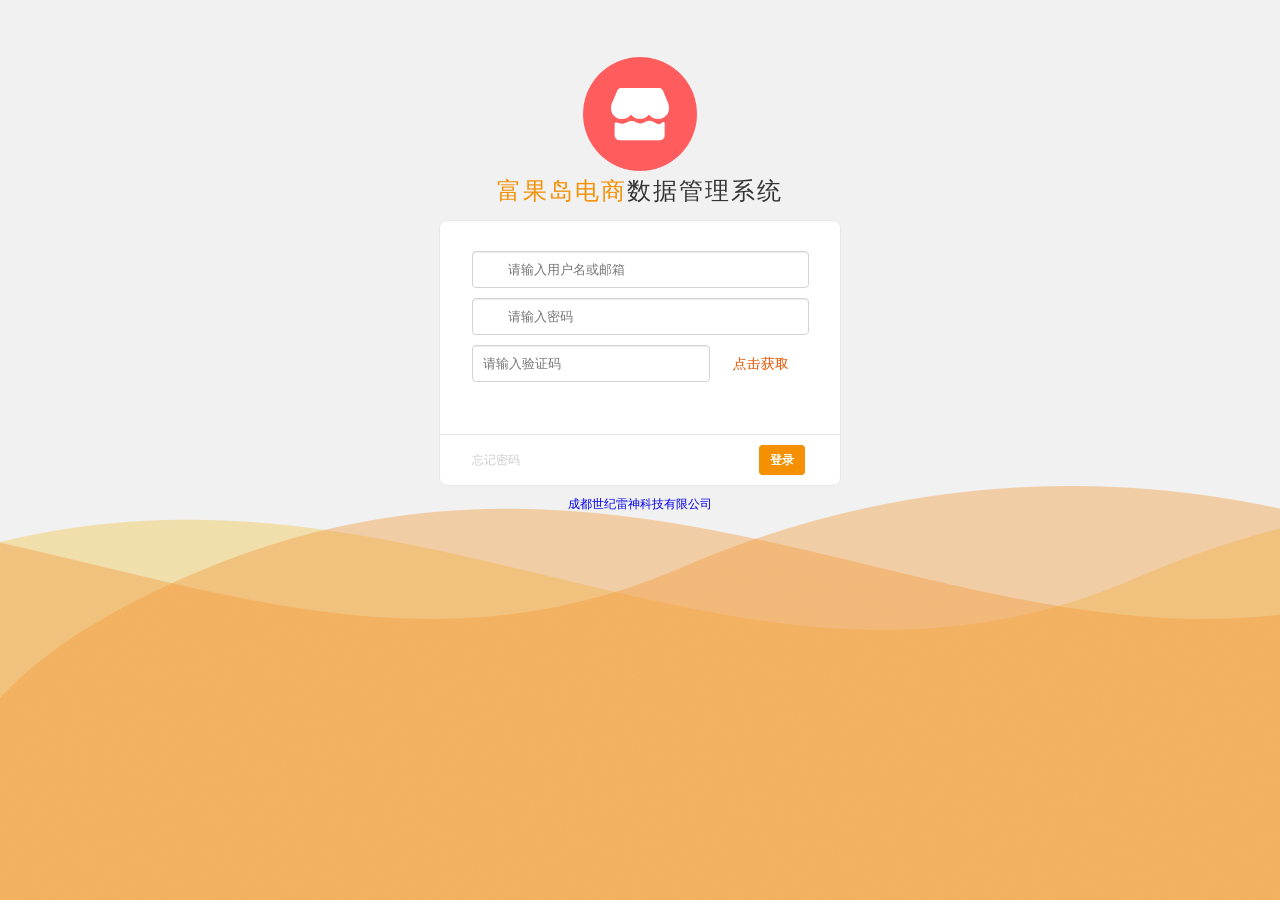
==== webcontent/login.html @ 9c82550f "first submit." ====
<!DOCTYPE html>
<html>
<head>
    <title>用户登录</title>
    <meta name="viewport" content="width=device-width">
    <meta http-equiv="Content-Type" content="text/html; charset=UTF-8">
	<meta http-equiv="X-UA-Compatible" content="edge" />
	<link rel="shortcut icon" href="icons/favicon.ico" />
	<link rel="stylesheet" type="text/css" href="ele/ele.css"/>
	<link rel="stylesheet" type="text/css" href="css/login.css" />
	<script src="ele/ele.js" type="text/javascript" charset="utf-8"></script>
    <script type="text/javascript" src="js/login.js" charset="utf-8"></script>
</head>
<body onkeydown="enterlogin(event);">
<div class="top_div"></div>
<div style="background: rgb(255, 255, 255);border-radius: 8px;
				-moz-border-radius: 8px;
				-webkit-border-radius: 8px; margin: -80px auto auto; border: 1px solid rgb(231, 231, 231);border-image:none;width:400px;text-align: center;">
    <form method="post" id="loginform">
        <input type="hidden" name="" value=""/>
        <input type="hidden" id="path" value="/h5adv"/>
        <div style="width: 106px; height: 138px; position: absolute;">
            <div class="tou"></div>
            <div class="info"><span class="txt_main">富果岛电商</span><span class="txt">数据管理系统</span></div>
            <!-- 
            <div class="initial_left_hand" id="left_hand"></div>
            <div class="initial_right_hand" id="right_hand"></div>
             -->
        </div>
        <P style="padding: 30px 0px 10px; position: relative;">
            <span class="u_logo"></span>
            <input class="ipt" type="text" id="username" name="username" placeholder="请输入用户名或邮箱"/>
        </P>
        <P style="position: relative;">
            <span class="p_logo"></span>
            <input class="ipt" id="password" type="password" name="password" placeholder="请输入密码"/>
        </P>
		<P style="padding: 10px 0px 10px; position: relative;">
			<input class="captcha" type="text" id="captcha" name="captcha" placeholder="请输入验证码"/>
			<img alt="验证码" src="icons/dcode.png" id="codeImage" name="codeImage" onclick="getAuthCode();" style="vertical-align:middle;border-radius:4px;width:94.5px;height:35px;cursor:pointer;">
		</P>
        <P style="position: relative;text-align: center; height: 32px;line-height: 32px;">
            	<span id="hint_login_msg" class="hint_login_msg"></span>
        </P>
        <div style="height: 50px; line-height: 50px; margin-top: 10px;border-top-color: rgb(231, 231, 231); border-top-width: 1px; border-top-style: solid;">
            <P style="margin: 0px 35px 20px 32px;">
                <span style="float: left;">
                    <a style="color: rgb(204, 204, 204);" href="javascript:void(0);">忘记密码</a>
                </span>
                <span style="float: right;">
                    <a style="background: #F49001; padding: 7px 10px; border-radius: 4px; border: 1px solid #F49001; border-image: none; color: rgb(255, 255, 255); font-weight: bold;" href="javascript:;" onclick="loginSubmit()">登录</a>
                </span>
            </P>
        </div>
    </form>
</div>

<div style="text-align:center;padding-top: 10px;">
    <p>
        <a href="http://newthor.com" target="_blank">成都世纪雷神科技有限公司</a>
    </p>
</div>
<div class="bottom">
</div>
</body>
</html>
---- webcontent/ele/ele.css ----
/** common css **/
.ele_fl{
	float: left;
}
.ele_fr{
	float: right;
}
.ele_cl{
	clear: both;
}
.ele_shade_pl {
	width: 100%;
	height: 100%;
	position: fixed;
	top: 0px;
	left: 0px;
	z-index: 10003;
	display: none;
}
.ele_shade_bg {
	width: 100%;
	height: 100%;
	position: absolute;
	z-index: 10004;
	background-color: #F8F8F8;
	filter: alpha(opacity=50);
	-moz-opacity: 0.5;
	opacity: 0.5;
}
.ele_ml2{
	margin-left: 2px;
}
.ele_ml5{
	margin-left: 5px;
}
.ele_ml10{
	margin-left: 10px;
}
.ele_llh30{
	line-height: 30px;
	vertical-align: middle;
}
---- webcontent/css/login.css ----
html,body{
	width: 100%;
	height: 100%;
	margin: 0px;
	padding: 0px;
}
body {
    background: #F1F1F1;
    font-family: "Helvetica Neue", "Hiragino Sans GB", "Microsoft YaHei", "\9ED1\4F53", Arial, sans-serif;
    color: #222;
    font-size: 12px;
}
* {
    padding: 0px;
    margin: 0px;
}
.top_div {
    
    width: 100%;
    height: 300px;
}
.ipt {
    border: 1px solid #d3d3d3;
    padding: 10px 10px;
    width: 290px;
    border-radius: 4px;
    padding-left: 35px;
    -webkit-box-shadow: inset 0 1px 1px rgba(0, 0, 0, .075);
    box-shadow: inset 0 1px 1px rgba(0, 0, 0, .075);
    -webkit-transition: border-color ease-in-out .15s, -webkit-box-shadow ease-in-out .15s;
    -o-transition: border-color ease-in-out .15s, box-shadow ease-in-out .15s;
    transition: border-color ease-in-out .15s, box-shadow ease-in-out .15s
}
.ipt:focus {
    border-color: #F2ae4e;
    outline: 0;
    -webkit-box-shadow: inset 0 1px 1px #F2ae4e, 0 0 8px #F2ae4e;
    box-shadow: inset 0 1px 1px #F2ae4e, 0 0 8px #F2ae4e
}
.captcha {
    border: 1px solid #d3d3d3;
    padding: 10px 10px;
    width: 216px;
    border-radius: 4px;
    -webkit-box-shadow: inset 0 1px 1px #F49001;
    box-shadow: inset 0 1px 1px rgba(0, 0, 0, .075);
    -webkit-transition: border-color ease-in-out .15s, -webkit-box-shadow ease-in-out .15s;
    -o-transition: border-color ease-in-out .15s, box-shadow ease-in-out .15s;
    transition: border-color ease-in-out .15s, box-shadow ease-in-out .15s
}

.captcha:focus{
	border-color: #F2ae4e;
    outline: 0;
    -webkit-box-shadow: inset 0 1px 1px #F2ae4e, 0 0 8px #F2ae4e;
    box-shadow: inset 0 1px 1px #F2ae4e, 0 0 8px #F2ae4e
}
.u_logo {
    background: url("../icons/username.png") no-repeat;
    padding: 10px 10px;
    position: absolute;
    top: 43px;
    left: 40px;

}
.p_logo {
    background: url("../icons/password.png") no-repeat;
    padding: 10px 10px;
    position: absolute;
    top: 12px;
    left: 40px;
}
a {
    text-decoration: none;
}
.tou {
    background: url("../icons/login_logo.png") no-repeat;
    background-size: 100% 100%;
    width: 114px;
    height: 114px;
    position: absolute;
    top: -164px;
    left: 143px;
}
.info{
	width: 400px;
	height: 24px;
	position: absolute;
	top: -46px;
}

.hint_login_msg{
	font-family: '微软雅黑';
	font-size: 12px;
	color: #FF8C00;
}
.txt_main{
	font-family: "微软雅黑";
	font-size: 24px;
	letter-spacing: 2px;
	color:#f49003;
}
.txt{
	font-family: "微软雅黑";
	font-size: 24px;
	letter-spacing: 2px;
	color:#333333;
}
.bottom{
	background: url("../icons/bg.png") no-repeat;
	width: 100%;
	height: 414px;
	position: fixed;
	bottom: 0px;
	z-index: -1;
}
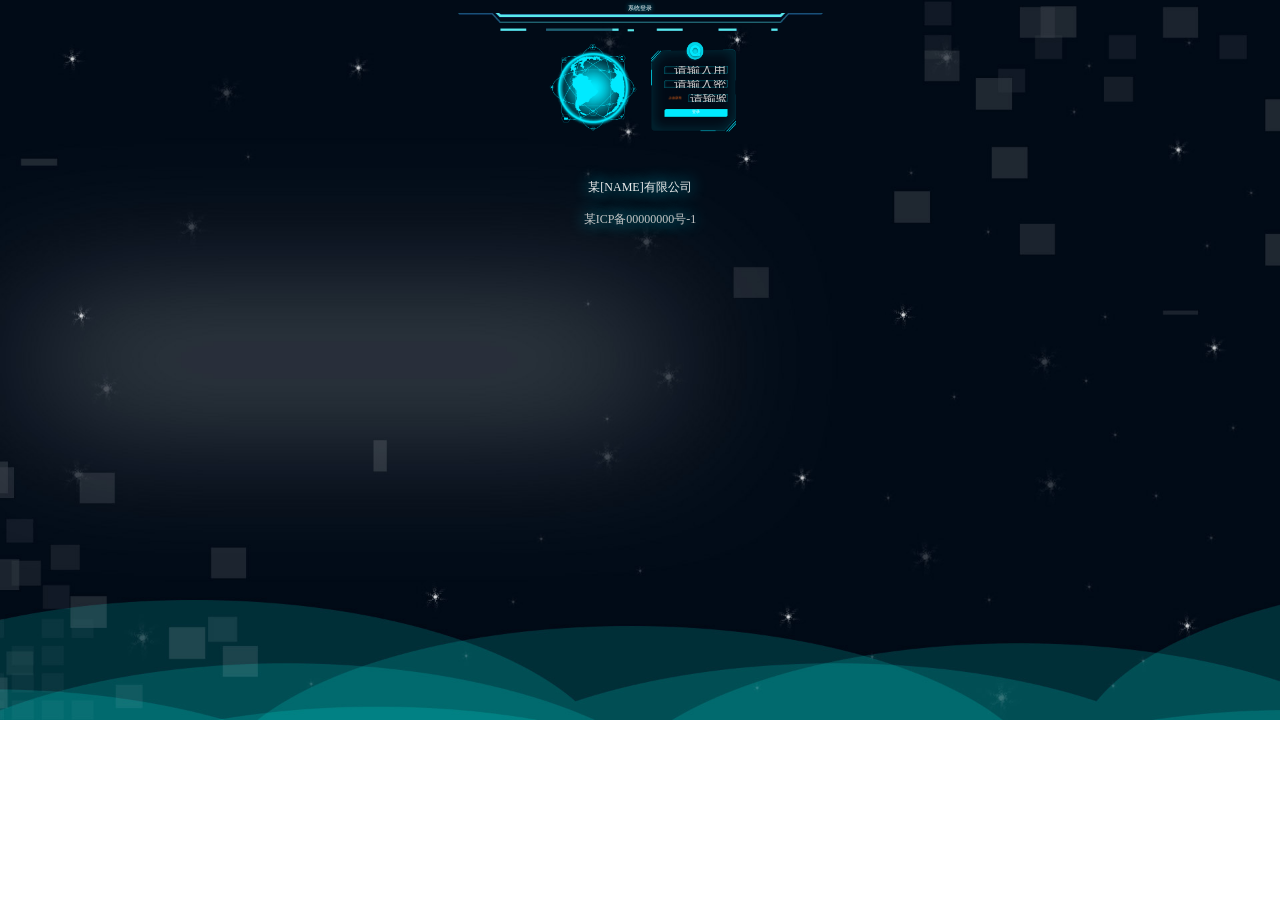
==== commit dcfa1a7a: "update..." ====
--- a/webcontent/login.html
+++ b/webcontent/login.html
@@ -1,68 +1,68 @@
-
-<!DOCTYPE html>
-<html>
-<head>
-    <title>用户登录</title>
-    <meta name="viewport" content="width=device-width">
-    <meta http-equiv="Content-Type" content="text/html; charset=UTF-8">
-	<meta http-equiv="X-UA-Compatible" content="edge" />
-	<link rel="shortcut icon" href="icons/favicon.ico" />
-	<link rel="stylesheet" type="text/css" href="ele/ele.css"/>
-	<link rel="stylesheet" type="text/css" href="css/login.css" />
-	<script src="ele/ele.js" type="text/javascript" charset="utf-8"></script>
-    <script type="text/javascript" src="js/login.js" charset="utf-8"></script>
-</head>
-<body onkeydown="enterlogin(event);">
-<div class="top_div"></div>
-<div style="background: rgb(255, 255, 255);border-radius: 8px;
-				-moz-border-radius: 8px;
-				-webkit-border-radius: 8px; margin: -80px auto auto; border: 1px solid rgb(231, 231, 231);border-image:none;width:400px;text-align: center;">
-    <form method="post" id="loginform">
-        <input type="hidden" name="" value=""/>
-        <input type="hidden" id="path" value="/h5adv"/>
-        <div style="width: 106px; height: 138px; position: absolute;">
-            <div class="tou"></div>
-            <div class="info"><span class="txt_main">富果岛电商</span><span class="txt">数据管理系统</span></div>
-            <!-- 
-            <div class="initial_left_hand" id="left_hand"></div>
-            <div class="initial_right_hand" id="right_hand"></div>
-             -->
-        </div>
-        <P style="padding: 30px 0px 10px; position: relative;">
-            <span class="u_logo"></span>
-            <input class="ipt" type="text" id="username" name="username" placeholder="请输入用户名或邮箱"/>
-        </P>
-        <P style="position: relative;">
-            <span class="p_logo"></span>
-            <input class="ipt" id="password" type="password" name="password" placeholder="请输入密码"/>
-        </P>
-		<P style="padding: 10px 0px 10px; position: relative;">
-			<input class="captcha" type="text" id="captcha" name="captcha" placeholder="请输入验证码"/>
-			<img alt="验证码" src="icons/dcode.png" id="codeImage" name="codeImage" onclick="getAuthCode();" style="vertical-align:middle;border-radius:4px;width:94.5px;height:35px;cursor:pointer;">
-		</P>
-        <P style="position: relative;text-align: center; height: 32px;line-height: 32px;">
-            	<span id="hint_login_msg" class="hint_login_msg"></span>
-        </P>
-        <div style="height: 50px; line-height: 50px; margin-top: 10px;border-top-color: rgb(231, 231, 231); border-top-width: 1px; border-top-style: solid;">
-            <P style="margin: 0px 35px 20px 32px;">
-                <span style="float: left;">
-                    <a style="color: rgb(204, 204, 204);" href="javascript:void(0);">忘记密码</a>
-                </span>
-                <span style="float: right;">
-                    <a style="background: #F49001; padding: 7px 10px; border-radius: 4px; border: 1px solid #F49001; border-image: none; color: rgb(255, 255, 255); font-weight: bold;" href="javascript:;" onclick="loginSubmit()">登录</a>
-                </span>
-            </P>
-        </div>
-    </form>
-</div>
-
-<div style="text-align:center;padding-top: 10px;">
-    <p>
-        <a href="http://newthor.com" target="_blank">成都世纪雷神科技有限公司</a>
-    </p>
-</div>
-<div class="bottom">
-</div>
-</body>
-</html>
-
+<!DOCTYPE html>
+<html lang="en">
+<head>
+    <meta charset="UTF-8">
+    <title>登录界面</title>
+    <link rel="stylesheet" type="text/css" href="ele/ele.css"/>
+    <link rel="stylesheet" href="css/login.css">
+	<script type="text/javascript" src="ele/ele.js" charset="utf-8"></script>
+	
+</head>
+<body onkeydown="enterlogin(event);">
+<div class="main">
+
+    <div class="header">
+        <div class="header-center fl">
+            <div class="header-title">
+                系统登录
+            </div>
+            <div class="header-img"></div>
+        </div>
+        <div class="header-bottom fl"></div>
+
+    </div>
+
+    <div class="content">
+        <div class="content-left">
+            <!--<img src="images/d.png" alt="">-->
+        </div>
+        <div class="content-right">
+            <div class="right-infp">
+                <div class="right-infp-name">
+                    <input type="text" id="username" name="username" placeholder="请输入用户名" maxlength="12" required="" value="" autocomplete="off">
+                </div>
+                <div class="right-infp-name">
+                    <input type="password" id="password" name="password" placeholder="请输入密码" autocomplete="off">
+                </div>
+				<div class="right-infp-code">
+					<div class="right-infp-code-panel">
+						<div class="right-infp-code-img">
+							<img src="icons/dcode.png" id="codeImage" onclick="getAuthCode();" />
+						</div>
+						<div class="right-infp-code-view">
+							<input type="text" id="captcha" name="captcha" placeholder="请输验证码" autocomplete="off">
+						</div>
+					</div>
+				    
+				</div>
+
+                <div class="right-infp-btn">
+                    <button class="btn" onclick="loginSubmit()">登录</button>
+                </div>
+                
+                <div align="center">
+                   <span id="hint_login_msg" class="hint_login_msg"></span>
+                </div>
+            </div>
+        </div>
+    </div>
+
+	<div class="footer" align="center">
+		<div class="footer-item">某[NAME]有限公司</div>
+		<div class="footer-info">某ICP备00000000号-1</div>
+	<div>
+</div>
+
+<script src="js/login.js" type="text/javascript" charset="utf-8"></script>
+</body>
+</html>
--- a/webcontent/ele/ele.css
+++ b/webcontent/ele/ele.css
@@ -30,6 +30,9 @@
 .ele_ml2{
 	margin-left: 2px;
 }
+.ele_ml4{
+	margin-left: 4px;
+}
 .ele_ml5{
 	margin-left: 5px;
 }
--- a/webcontent/css/login.css
+++ b/webcontent/css/login.css
@@ -1,116 +1,237 @@
-html,body{
-	width: 100%;
-	height: 100%;
-	margin: 0px;
-	padding: 0px;
-}
-body {
-    background: #F1F1F1;
-    font-family: "Helvetica Neue", "Hiragino Sans GB", "Microsoft YaHei", "\9ED1\4F53", Arial, sans-serif;
-    color: #222;
-    font-size: 12px;
-}
-* {
-    padding: 0px;
-    margin: 0px;
-}
-.top_div {
-    
-    width: 100%;
-    height: 300px;
-}
-.ipt {
-    border: 1px solid #d3d3d3;
-    padding: 10px 10px;
-    width: 290px;
-    border-radius: 4px;
-    padding-left: 35px;
-    -webkit-box-shadow: inset 0 1px 1px rgba(0, 0, 0, .075);
-    box-shadow: inset 0 1px 1px rgba(0, 0, 0, .075);
-    -webkit-transition: border-color ease-in-out .15s, -webkit-box-shadow ease-in-out .15s;
-    -o-transition: border-color ease-in-out .15s, box-shadow ease-in-out .15s;
-    transition: border-color ease-in-out .15s, box-shadow ease-in-out .15s
-}
-.ipt:focus {
-    border-color: #F2ae4e;
-    outline: 0;
-    -webkit-box-shadow: inset 0 1px 1px #F2ae4e, 0 0 8px #F2ae4e;
-    box-shadow: inset 0 1px 1px #F2ae4e, 0 0 8px #F2ae4e
-}
-.captcha {
-    border: 1px solid #d3d3d3;
-    padding: 10px 10px;
-    width: 216px;
-    border-radius: 4px;
-    -webkit-box-shadow: inset 0 1px 1px #F49001;
-    box-shadow: inset 0 1px 1px rgba(0, 0, 0, .075);
-    -webkit-transition: border-color ease-in-out .15s, -webkit-box-shadow ease-in-out .15s;
-    -o-transition: border-color ease-in-out .15s, box-shadow ease-in-out .15s;
-    transition: border-color ease-in-out .15s, box-shadow ease-in-out .15s
-}
-
-.captcha:focus{
-	border-color: #F2ae4e;
-    outline: 0;
-    -webkit-box-shadow: inset 0 1px 1px #F2ae4e, 0 0 8px #F2ae4e;
-    box-shadow: inset 0 1px 1px #F2ae4e, 0 0 8px #F2ae4e
-}
-.u_logo {
-    background: url("../icons/username.png") no-repeat;
-    padding: 10px 10px;
-    position: absolute;
-    top: 43px;
-    left: 40px;
-
-}
-.p_logo {
-    background: url("../icons/password.png") no-repeat;
-    padding: 10px 10px;
-    position: absolute;
-    top: 12px;
-    left: 40px;
-}
-a {
-    text-decoration: none;
-}
-.tou {
-    background: url("../icons/login_logo.png") no-repeat;
-    background-size: 100% 100%;
-    width: 114px;
-    height: 114px;
-    position: absolute;
-    top: -164px;
-    left: 143px;
-}
-.info{
-	width: 400px;
-	height: 24px;
+*{
+    -webkit-box-sizing: border-box;
+    -moz-box-sizing: border-box;
+    box-sizing: border-box}
+*,body{padding:0px;	margin:0px;color: #ffffff;/*font-family: "微软雅黑";*/}
+body{
+    background: url("../icons/bj.jpg") no-repeat;
+    background-size: cover;
+    font-size: .16rem;
+    color: #ffffff;
+    position: relative;
+    width: 100%;
+    height: 100%;
+}
+.main{
+    margin: 0 auto;
+    width: 100%;
+    height: 100%;
+    position: relative;
+}
+
+/*头部*/
+.header{
+    width: 100%;
+    height: 1.5rem;
+    /*background: red;*/
+
+}
+
+.header .header-center{
+    width: 50%;
+    height: 1.2rem;
+    position: relative;
+    margin: 0 auto;
+}
+.header .header-center .header-title{
+    text-align: center;
+    color: #ffffff;
+    font-size: .4rem;
+    text-shadow: 0 0 .3rem #00d8ff;
+    line-height: 1.05rem;
+}
+.header .header-img{
+    background: url("../icons/head.gif") no-repeat center center;
+    background-size: 100%;
+    height: 100%;
+    width: 100%;
+    position: absolute;
+    top: .8rem;
+}
+
+.content{
+    width: 12rem;
+    height: 7rem;
+    /*background: green;*/
+    margin: 1rem auto 0 auto;
+    /*border: 1px solid green;*/
+}
+.content .content-left{
+    width:6.2rem ;
+    height: 5.8rem;
+    /*border: 1px solid red;*/
+    background: url("../icons/d.png") no-repeat;
+    background-size: 100% 100%;
+    padding: 0.4rem 0;
+    box-sizing: border-box;
+    margin-right: 2%;
+    float: left;
+}
+@-webkit-keyframes rotation {
+    from {
+        -webkit-transform: rotate(0deg);
+    }
+    to {
+        -webkit-transform: rotate(360deg);
+    }
+}
+
+.content .content-left {
+    -webkit-transform: rotate(360deg);
+    animation: rotation 15s linear infinite;
+    -moz-animation: rotation 15s linear infinite;
+    -webkit-animation: rotation 15s linear infinite;
+    -o-animation: rotation 15s linear infinite;
+}
+
+.content .content-right{
+    width:5.4rem ;
+    height: 5.8rem;
+    background: url("../icons/e.png") no-repeat;
+    background-size: 100% 100%;
+    float: right;
+    position: relative;
+
+}
+.right-infp{
+    width: 4rem;
+    height: 3rem;
+    margin: auto auto;
+   /* border: 1px solid red;*/
+    vertical-align: center;
+    position: absolute;
+    top:1.6rem;
+    left: 0.9rem;
+}
+.right-infp-name{
+    background: url("../icons/b.png") no-repeat;
+    width: 100%;
+    height: 0.5rem;
+    background-size: 100% 100%;
+    line-height:0.45rem;
+    margin-bottom: 0.4rem;
+    position: relative;
+}
+.right-infp-name input{
+    width: 85%;
+    border: none;
+    box-sizing: border-box;
+    height: 0.5rem;
+    margin-left: 0.5rem;
+    line-height: 0.4rem;
+    background: none !important;
+    color: #00eaff;
+    padding-left: 0.15rem;
+    /* box-shadow: 0 0 1px #00eaff; */
+    outline: none;
+    -webkit-tap-highlight-color:rgba(255,0,0,0);
+    position: absolute;
+}
+.right-infp-code{
+    /* background: url("../icons/b.png") no-repeat; */
+    width: 100%;
+    height: 0.5rem;
+    background-size: 100% 100%;
+    line-height:0.45rem;
+    margin-bottom: 0.4rem;
+    position: relative;
+}
+.right-infp-code-panel{
+	width: 100%;
+	height: 0.5rem;
+	box-sizing: border-box;
+	-moz-box-sizing: border-box;
+	-webkit-box-sizing: border-box;
+	padding-left: 1.5rem;
+}
+.right-infp-code-view{
+	background: url("../icons/b.png") no-repeat;
+	width: 100%;
+	height: 0.5rem;
+	background-size: 100% 100%;
+	line-height:0.45rem;
+	position: relative;
+}
+.right-infp-code input{
+    width: 95%;
+    border: none;
+    box-sizing: border-box;
+    height: 0.5rem;
+    line-height: 0.4rem;
+    background: none !important;
+    color: #00eaff;
+    padding-left: 0.15rem;
+    outline: none;
+    -webkit-tap-highlight-color:rgba(255,0,0,0);
+    position: absolute;
+}
+.right-infp-code img{
+	width: 1.4rem;
+	height: 0.5rem;
 	position: absolute;
-	top: -46px;
+	left: 0;
+	box-sizing: border-box;
+	-moz-box-sizing: border-box;
+	-webkit-box-sizing: border-box;
+	border-radius: 0.04rem;
+	-moz-border-radius: 0.04rem;
+	-webkit-border-radius: 0.04rem;
+}
+
+input::-webkit-input-placeholder {
+    color: #ccc;
+}
+.right-infp-btn{
+    background: url("../icons/a.png") no-repeat;
+    width: 100%;
+    height: 0.5rem;
+    background-size: 100% 100%;
+    line-height: 0.5rem;
+    margin-bottom: 0.4rem;
+    position: relative;
+}
+.right-infp-btn .btn{
+    width: 95%;
+    border: none;
+    box-sizing: border-box;
+    height: 0.45rem;
+    margin-left: 0.1rem;
+    font-size: 0.22rem;
+    cursor: pointer;
+    background: none;
+    outline: none;
+    color: #fff;
+    position: absolute;
+
+
+}
+.right-infp-btn .btn:hover{
+
+}
+.footer{
+	padding-top: 1.2rem;
+	width: 100%;
+	height: 80px;
+}
+.footer-item{
+	width: 100%;
+	height: 32px;
+	line-height: 32px;
+	color: #EAEAEA;
+	font-size: 12px;
+	text-shadow: 0 0 16px #00d8ff;
+}
+.footer-info{
+	width: 100%;
+	height: 32px;
+	line-height: 32px;
+	color: #C4C4C4;
+	font-size: 12px;
+	text-shadow: 0 0 16px #00d8ff;
 }
 
 .hint_login_msg{
 	font-family: '微软雅黑';
 	font-size: 12px;
 	color: #FF8C00;
-}
-.txt_main{
-	font-family: "微软雅黑";
-	font-size: 24px;
-	letter-spacing: 2px;
-	color:#f49003;
-}
-.txt{
-	font-family: "微软雅黑";
-	font-size: 24px;
-	letter-spacing: 2px;
-	color:#333333;
-}
-.bottom{
-	background: url("../icons/bg.png") no-repeat;
-	width: 100%;
-	height: 414px;
-	position: fixed;
-	bottom: 0px;
-	z-index: -1;
 }
